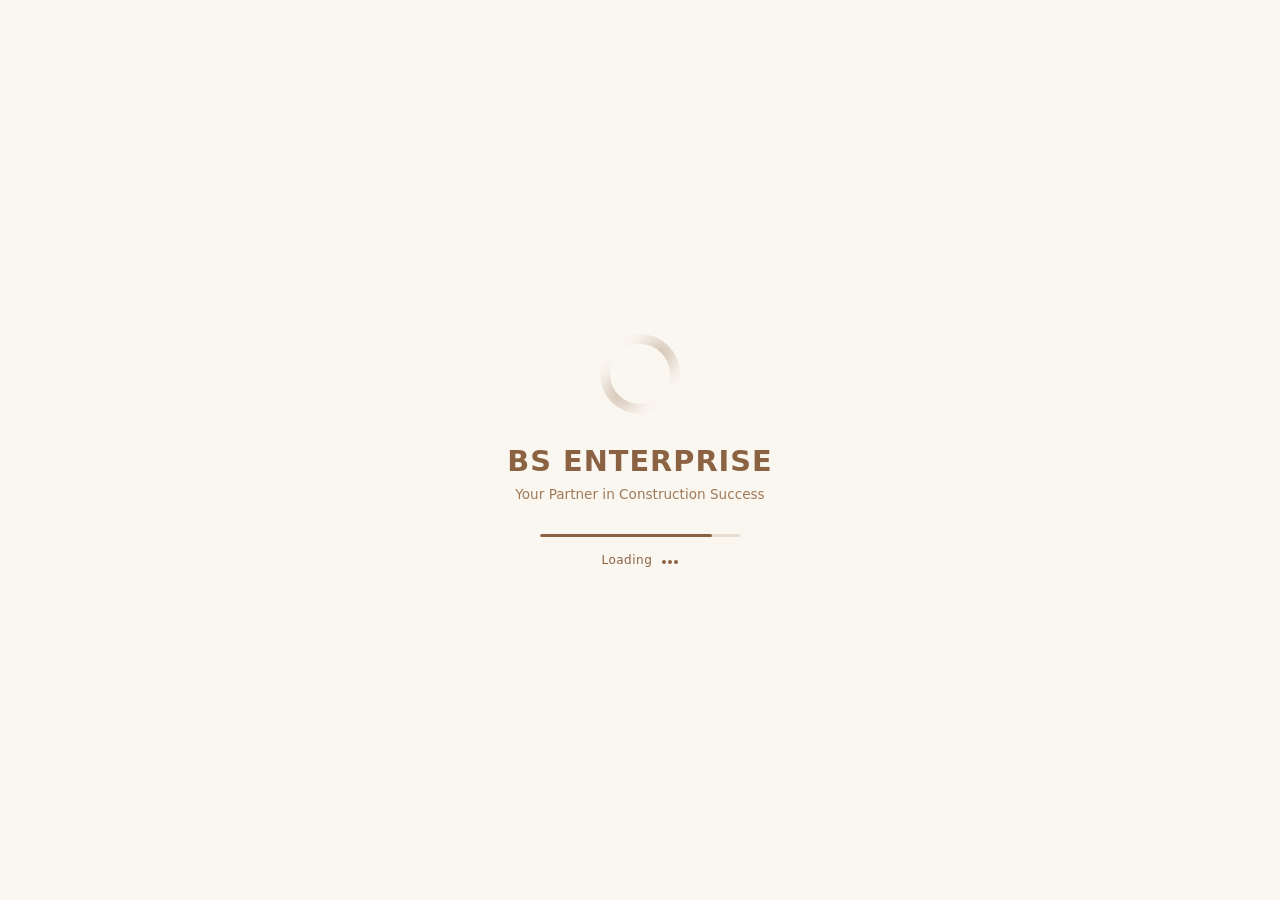
==== index.html @ 2bc6eea6 "loader" ====
<!DOCTYPE html>
<html lang="en">
<head>
    <meta charset="UTF-8">
    <meta name="viewport" content="width=device-width, initial-scale=1.0">
    <title>Loading | BS Enterprise</title>
    <style>
        * {
            margin: 0;
            padding: 0;
            box-sizing: border-box;
        }

        body {
            min-height: 100vh;
            background: #faf6f0;
            display: flex;
            justify-content: center;
            align-items: center;
            font-family: 'Segoe UI', system-ui, -apple-system, 'Roboto', sans-serif;
        }

        /* simple loader container */
        .loader-wrapper {
            text-align: center;
            padding: 2rem;
        }

        /* your requested loader - brown and white version */
        .loader {
            height: 80px;
            aspect-ratio: 1;
            padding: 10px;
            border-radius: 50%;
            box-sizing: border-box;
            position: relative;
            margin: 0 auto 30px auto;
            mask: conic-gradient(#000 0 0) content-box exclude, conic-gradient(#000 0 0);
            filter: blur(12px);
        }

        .loader:before {
            content: "";
            position: absolute;
            inset: 0;
            background: repeating-conic-gradient(#0000 0 5%, #8B6343, #0000 20% 50%);
            animation: l2 1.5s linear infinite;
            border-radius: 50%;
        }

        @keyframes l2 {
            to { rotate: 1turn }
        }

        /* brand name - brown */
        .brand {
            font-size: 1.8rem;
            font-weight: 600;
            letter-spacing: 1px;
            color: #8B6343;
            margin-bottom: 0.5rem;
        }

        .sub {
            color: #a07a58;
            font-size: 0.85rem;
            font-weight: 400;
            margin-bottom: 2rem;
        }

        /* simple progress bar */
        .progress-container {
            width: 200px;
            margin: 20px auto 0;
            background: #e8ddd0;
            border-radius: 20px;
            height: 3px;
            overflow: hidden;
        }

        .progress-bar {
            width: 0%;
            height: 100%;
            background: #8B6343;
            border-radius: 20px;
            transition: width 0.15s linear;
        }

        .status-text {
            margin-top: 16px;
            color: #8B6343;
            font-size: 0.75rem;
            font-weight: 400;
            letter-spacing: 0.5px;
        }

        /* simple dot animation */
        .dots {
            display: inline-block;
            margin-left: 4px;
        }

        .dots span {
            display: inline-block;
            width: 4px;
            height: 4px;
            border-radius: 50%;
            background: #8B6343;
            margin: 0 1px;
            animation: blink 1.2s infinite;
        }

        .dots span:nth-child(2) { animation-delay: 0.2s; }
        .dots span:nth-child(3) { animation-delay: 0.4s; }

        @keyframes blink {
            0%, 80%, 100% { opacity: 0.3; transform: translateY(0);}
            40% { opacity: 1; transform: translateY(-3px);}
        }
    </style>
</head>
<body>
    <div class="loader-wrapper">
        <!-- custom loader brown/white theme -->
        <div class="loader"></div>
        <div class="brand">BS ENTERPRISE</div>
        <div class="sub">Your Partner in Construction Success</div>
        
        <div class="progress-container">
            <div class="progress-bar" id="progressFill"></div>
        </div>
        <div class="status-text">
            Loading
            <div class="dots">
                <span></span><span></span><span></span>
            </div>
        </div>
    </div>

    <script>
        (function() {
            const targetUrl = '/construction/index.html';
            let progress = 0;
            const progressEl = document.getElementById('progressFill');
            let minTimeReached = false;
            let readyToRedirect = false;
            const MIN_DISPLAY = 1300; // minimum show time

            function updateProgress(value) {
                let percent = Math.min(100, Math.max(0, value));
                if (progressEl) {
                    progressEl.style.width = percent + '%';
                }
                progress = percent;
            }

            // gentle progress simulation
            function startProgressSimulation() {
                updateProgress(0);
                setTimeout(() => { if (progress < 25) updateProgress(25); }, 150);
                setTimeout(() => { if (progress < 50) updateProgress(50); }, 400);
                setTimeout(() => { if (progress < 72) updateProgress(72); }, 700);
                setTimeout(() => { if (progress < 86) updateProgress(86); }, 1000);
                setTimeout(() => { 
                    if (progress < 95 && !minTimeReached) updateProgress(95); 
                }, 1200);
            }

            function redirect() {
                if (progress < 100) {
                    updateProgress(100);
                    setTimeout(() => {
                        window.location.href = targetUrl;
                    }, 120);
                } else {
                    window.location.href = targetUrl;
                }
            }

            function checkRedirect() {
                if (minTimeReached && readyToRedirect) {
                    redirect();
                }
            }

            // minimum time delay
            setTimeout(() => {
                minTimeReached = true;
                checkRedirect();
            }, MIN_DISPLAY);

            // ready after DOM + tiny buffer
            if (document.readyState === 'loading') {
                document.addEventListener('DOMContentLoaded', () => {
                    setTimeout(() => {
                        readyToRedirect = true;
                        checkRedirect();
                    }, 60);
                });
            } else {
                setTimeout(() => {
                    readyToRedirect = true;
                    checkRedirect();
                }, 60);
            }

            // fallback redirect at max 3.5 seconds
            setTimeout(() => {
                if (window.location.pathname !== targetUrl) {
                    window.location.href = targetUrl;
                }
            }, 3500);

            startProgressSimulation();
        })();
    </script>
</body>
</html>
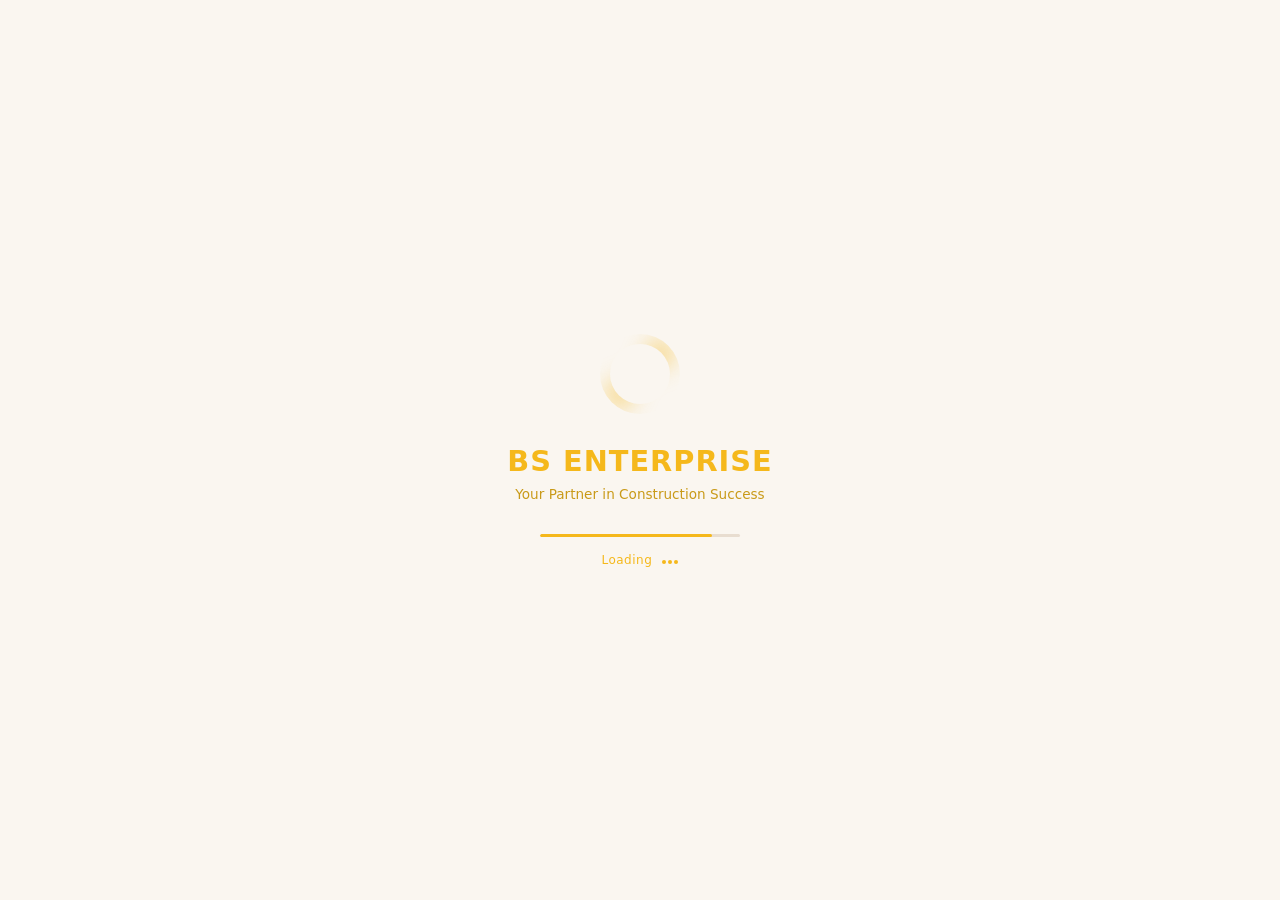
==== commit e13d3fb7: "change social media" ====
--- a/index.html
+++ b/index.html
@@ -26,7 +26,7 @@
             padding: 2rem;
         }
 
-        /* your requested loader - brown and white version */
+        /* your requested loader - yellow and white version */
         .loader {
             height: 80px;
             aspect-ratio: 1;
@@ -43,7 +43,7 @@
             content: "";
             position: absolute;
             inset: 0;
-            background: repeating-conic-gradient(#0000 0 5%, #8B6343, #0000 20% 50%);
+            background: repeating-conic-gradient(#0000 0 5%, #f5b81b, #0000 20% 50%);
             animation: l2 1.5s linear infinite;
             border-radius: 50%;
         }
@@ -52,17 +52,17 @@
             to { rotate: 1turn }
         }
 
-        /* brand name - brown */
+        /* brand name - yellow */
         .brand {
             font-size: 1.8rem;
             font-weight: 600;
             letter-spacing: 1px;
-            color: #8B6343;
+            color: #f5b81b;
             margin-bottom: 0.5rem;
         }
 
         .sub {
-            color: #a07a58;
+            color: #c99a18;
             font-size: 0.85rem;
             font-weight: 400;
             margin-bottom: 2rem;
@@ -81,14 +81,14 @@
         .progress-bar {
             width: 0%;
             height: 100%;
-            background: #8B6343;
+            background: #f5b81b;
             border-radius: 20px;
             transition: width 0.15s linear;
         }
 
         .status-text {
             margin-top: 16px;
-            color: #8B6343;
+            color: #f5b81b;
             font-size: 0.75rem;
             font-weight: 400;
             letter-spacing: 0.5px;
@@ -105,7 +105,7 @@
             width: 4px;
             height: 4px;
             border-radius: 50%;
-            background: #8B6343;
+            background: #f5b81b;
             margin: 0 1px;
             animation: blink 1.2s infinite;
         }
@@ -121,7 +121,7 @@
 </head>
 <body>
     <div class="loader-wrapper">
-        <!-- custom loader brown/white theme -->
+        <!-- custom loader yellow/white theme -->
         <div class="loader"></div>
         <div class="brand">BS ENTERPRISE</div>
         <div class="sub">Your Partner in Construction Success</div>
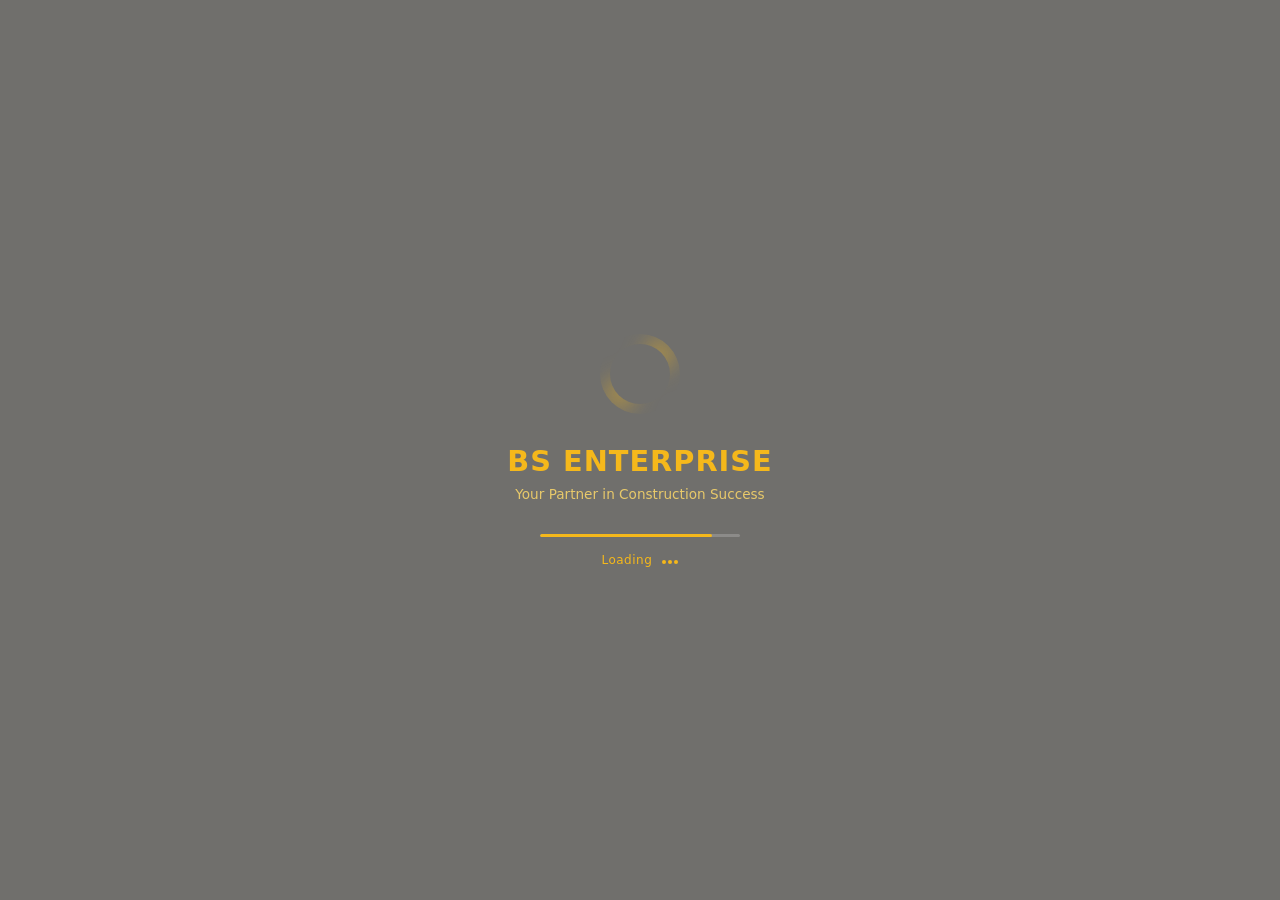
==== commit e7a81f75: "loader" ====
--- a/index.html
+++ b/index.html
@@ -18,12 +18,37 @@
             justify-content: center;
             align-items: center;
             font-family: 'Segoe UI', system-ui, -apple-system, 'Roboto', sans-serif;
+            overflow: hidden;
+        }
+
+        /* fullscreen video background */
+        .video-bg {
+            position: fixed;
+            top: 0;
+            left: 0;
+            width: 100%;
+            height: 100%;
+            object-fit: cover;
+            z-index: 0;
+        }
+
+        /* dark overlay so text stays readable */
+        .video-overlay {
+            position: fixed;
+            top: 0;
+            left: 0;
+            width: 100%;
+            height: 100%;
+            background: rgba(0, 0, 0, 0.55);
+            z-index: 1;
         }
 
         /* simple loader container */
         .loader-wrapper {
             text-align: center;
             padding: 2rem;
+            position: relative;
+            z-index: 2;
         }
 
         /* your requested loader - yellow and white version */
@@ -62,7 +87,7 @@
         }
 
         .sub {
-            color: #c99a18;
+            color: #e8c96a;
             font-size: 0.85rem;
             font-weight: 400;
             margin-bottom: 2rem;
@@ -72,7 +97,7 @@
         .progress-container {
             width: 200px;
             margin: 20px auto 0;
-            background: #e8ddd0;
+            background: rgba(255,255,255,0.2);
             border-radius: 20px;
             height: 3px;
             overflow: hidden;
@@ -120,6 +145,12 @@
     </style>
 </head>
 <body>
+    <!-- fullscreen video background -->
+    <video class="video-bg" autoplay muted loop playsinline preload="auto">
+        <source src="/construction/img/bsassets/loaderimage.mp4" type="video/mp4">
+    </video>
+    <div class="video-overlay"></div>
+
     <div class="loader-wrapper">
         <!-- custom loader yellow/white theme -->
         <div class="loader"></div>
